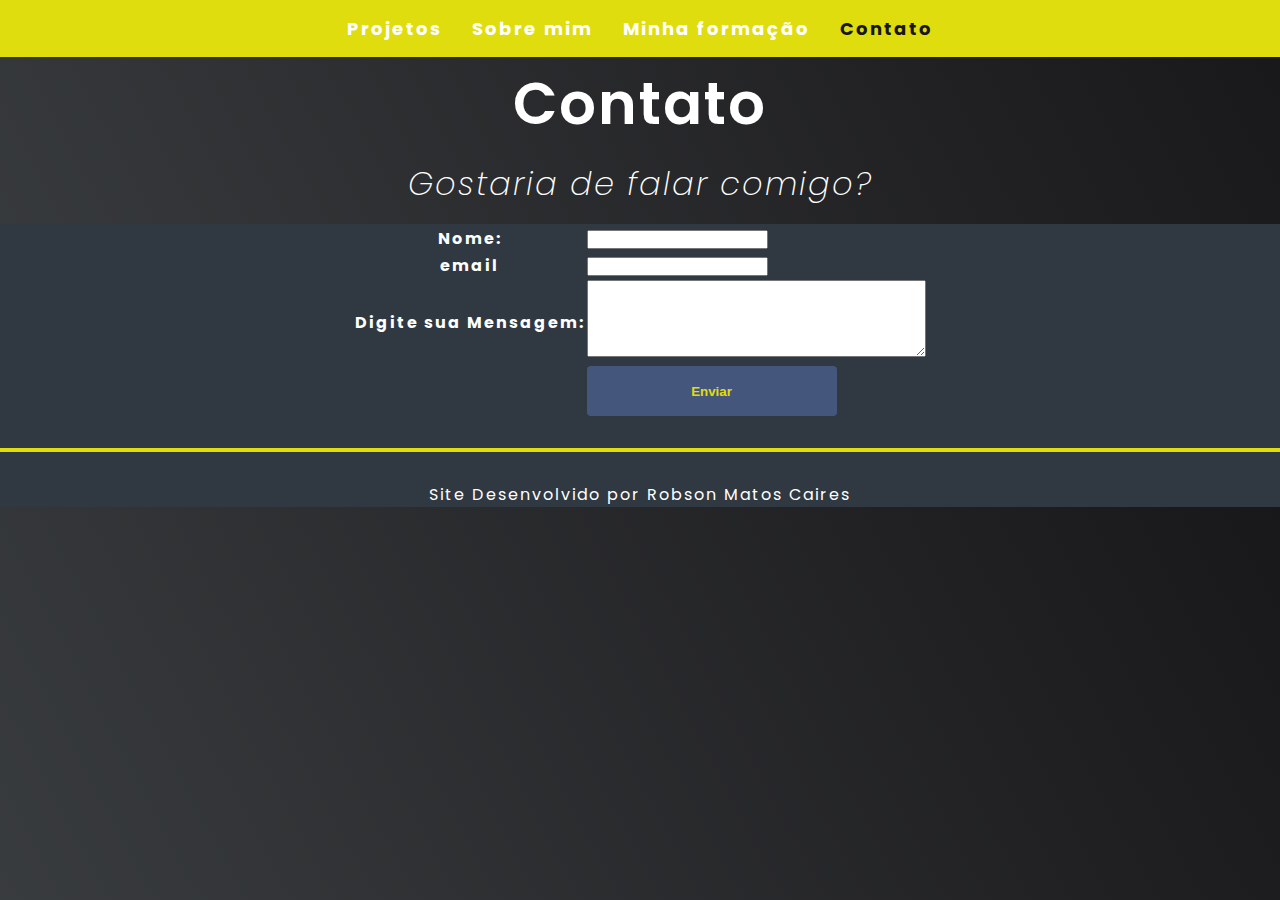
==== contato.html @ d4d05a81 "Add files via upload" ====
<!DOCTYPE html>
<html lang="pt-br">

<head>
    <meta charset="UTF-8">
    <meta name="viewport" content="width=device-width, initial-scale=1.0">
    <title>Portifólio RMC pessoal</title>
    <link rel="stylesheet" href="/css/contato.css">
</head>

<body>
    <header>
        <ul id="menu">
            <li><a href="index.html">Projetos</a></li>
            <li><a href="sobremim.html">Sobre mim</a></li>
            <li><a href="formacao.html">Minha formação</a></li>
            <li><a class="active" href="contato.html">Contato</a></li>
        </ul>
    </header>
    <section id="meu_nome">
        <h1>Contato</h1>
        <h2><em>Gostaria de falar comigo?</em></h2>
    </section>
    
    <footer id="footer">
        <!-- <h1>Vamos trabalhar juntos...</h1> -->
        <form action="" method="">
            <table>
    
                <tr>
                    <th><label for="nome">Nome:</label></th>
                    <td><input type="text" name="nome" id="nome"></td>
                </tr>
    
                <tr>
                    <th><label for="email">email</label></th>
                    <td><input type="email" name="email" id="email"></td>
                </tr>
    
                <tr>
                    <th><label for="msg">Digite sua Mensagem:</label></th>
                    <td><textarea name="msg" rows="5" cols="40"></textarea></td>
                </tr>
    
                <tr>
                    <td></td>
                    <td><button><a href="index.html">Enviar</a></button></td>
                </tr>
            </table>
        </form>
        <hr>
        <div class="footer-créditos">
            <p>Site Desenvolvido por Robson Matos Caires</p>
        </div>
    </footer>
</body>

</html>
---- css/contato.css ----
/* Importar fonte */
@import url('https://fonts.googleapis.com/css2?family=Poppins:ital,wght@0,100;0,200;0,300;0,400;0,500;0,600;0,700;1,100;1,200;1,300;1,400;1,500;1,600;1,700&display=swap');

:root {
    --main-white: #f0f0f0;
    --main-red: #e0dd0f; /*yellow*/
    --main-blue: #45567d;
    --main-gray: #303841;
}

/* config gerais */
* {
    box-sizing: border-box;
    margin: 0;
    padding: 0;
}

/* chamar fonte e fundo */
body {
    font-family: 'Poppins', sans-serif;
    background-color: #000;
    background-image: linear-gradient(62deg, #3a3d40 0%, #181719 100%);
}

/* lista nao ordenada */

header ul li a.active{
    color: #181719;
}

ul {
    list-style-type: none;
    background-color: var(--main-red);
    display: flex;
    justify-content: center;
    align-items: center;
    overflow: hidden;
    position: fixed;
    top: 0;
    width: 100%;
}

li a {
    display: block;
    text-align: center;
    padding: 15px;
    font-size: 18px;
    font-weight: bold;
    text-decoration: none;
    transition: 400ms;
}

li a:hover {
    background-color: var(--main-blue);
}

li a,
#meu_nome,
#footer {
    letter-spacing: 2px;
    color: white;
}

/* corpo */

#meu_nome {
    text-align: center;
    display: flex;
    flex-direction: column;
    align-items: center;
    justify-content: center;
    /* height: 100vh; */
}

#meu_nome h1 {
    padding-top: 64px;
    font-size: 58px;
    font-weight: 600;
    line-height: 80px;
}

#meu_nome h2 {
    font-size: 32px;
    line-height: 80px;
    font-weight: 200;
    /* color: var(--main-red); */
}

/* botão */
#footer td button {
    width: 250px;
    height: 50px;
    /* margin: 5% auto; */
    display: flex;
    justify-content: center;
    align-items: center;
    font-weight: bold;
    background-color: var(--main-blue);
    color: var(--main-white);
    outline: none;
    border: none;
    border-radius: 4px;
    transition: 200ms;
}

#footer td button:hover {
    color: var(--main-gray);
    background-color: var(--main-white);
}

button a{
    text-decoration: none;
    color: var(--main-red)
}

/* footer */

#footer {
    background-color: var(--main-gray);
    display: flex;
    flex-direction: column;
    justify-content: center;
    align-items: center;
    /* padding-top: 10px; */
    padding: auto;
}

#footer h1 {
    font-size: 52px;
    font-weight: 800;
}

#footer h2 {
    /* font-size: 24px; */
    text-align: center;
    padding-top: 50px;
    padding-bottom: 50px;
    font-weight: 200;
    color: var(--main-white);
}

#footer hr {
    border: 2px solid var(--main-red);
    width: 100%;
    margin: 30px;
}

#footer .footer-creditos {
    display: flex;
    justify-content: center;
    align-items: center;
    padding: 32px;
}

#footer .footer-creditos a {
    text-decoration: none;
    color: var(--main-white);
}
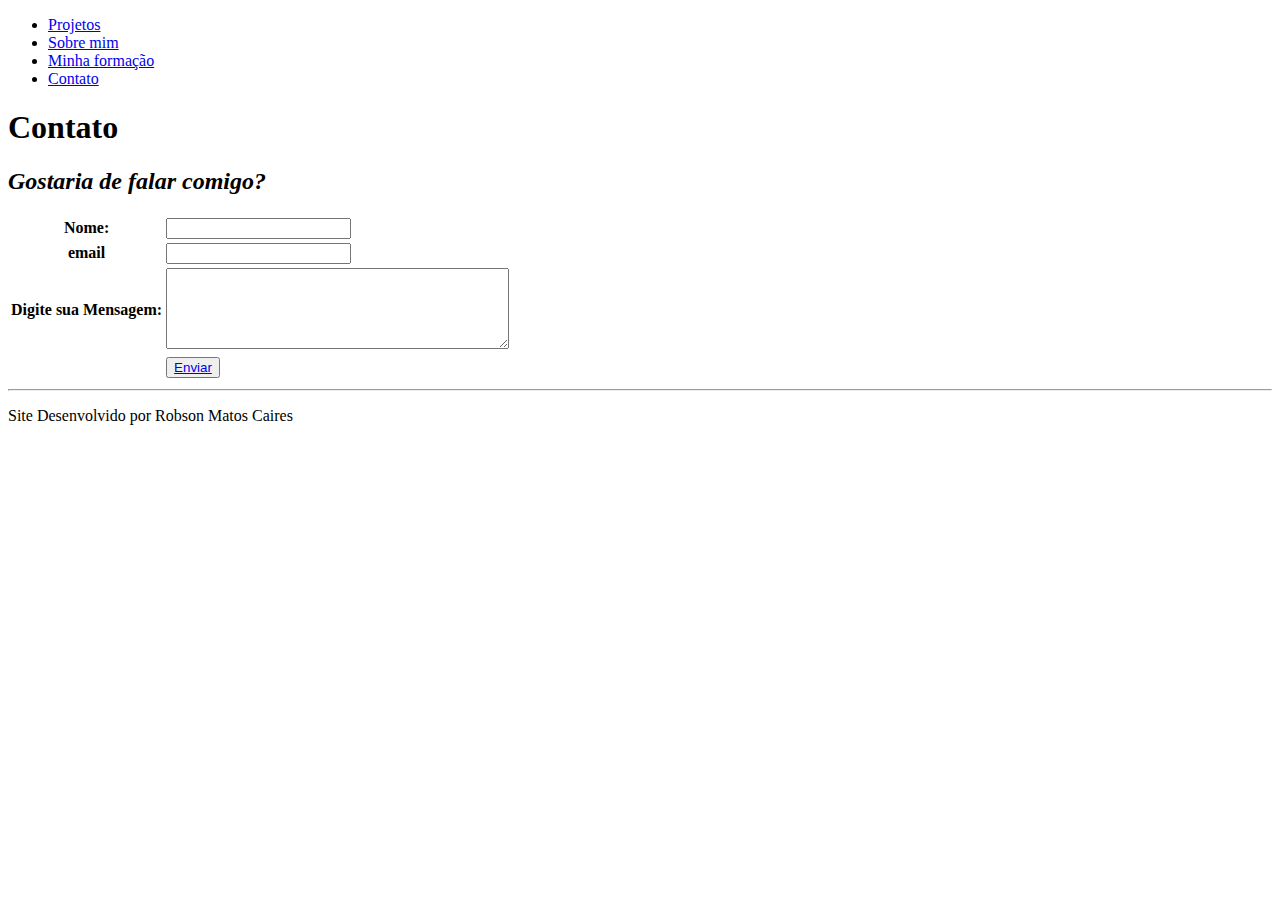
==== commit bab7150d: "Update contato.html" ====
--- a/contato.html
+++ b/contato.html
@@ -5,7 +5,7 @@
     <meta charset="UTF-8">
     <meta name="viewport" content="width=device-width, initial-scale=1.0">
     <title>Portifólio RMC pessoal</title>
-    <link rel="stylesheet" href="/css/contato.css">
+    <link rel="stylesheet" href="https://github.com/RobsonCaires/RobsonM.Caires/blob/main/css/contato.css">
 </head>
 
 <body>
@@ -55,4 +55,4 @@
     </footer>
 </body>
 
-</html>+</html>
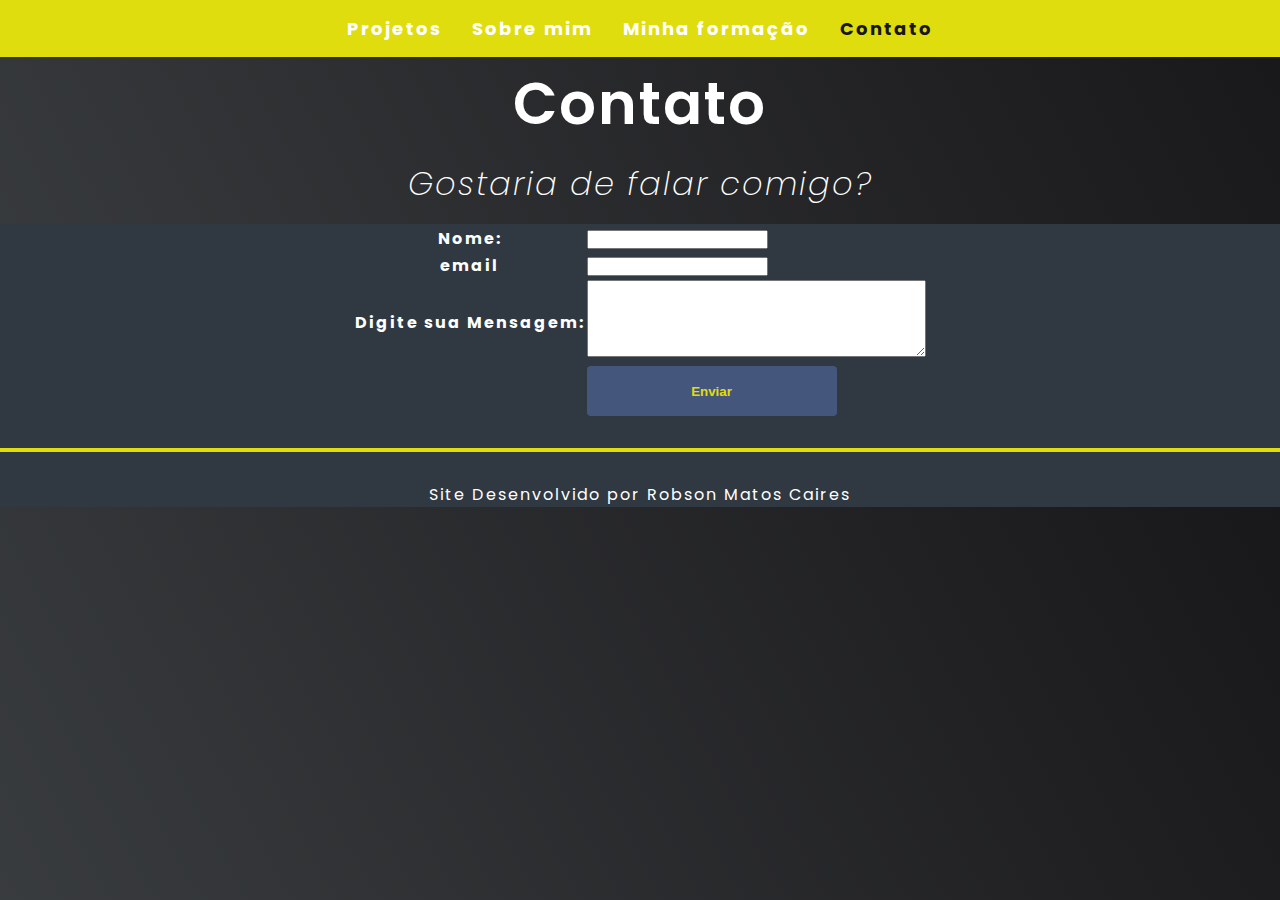
==== commit 6f308293: "Update contato.html" ====
--- a/contato.html
+++ b/contato.html
@@ -5,7 +5,7 @@
     <meta charset="UTF-8">
     <meta name="viewport" content="width=device-width, initial-scale=1.0">
     <title>Portifólio RMC pessoal</title>
-    <link rel="stylesheet" href="https://github.com/RobsonCaires/RobsonM.Caires/blob/main/css/contato.css">
+    <link rel="stylesheet" href="../css/contato.css">
 </head>
 
 <body>
--- a/css/contato.css
+++ b/css/contato.css
@@ -0,0 +1,159 @@
+/* Importar fonte */
+@import url('https://fonts.googleapis.com/css2?family=Poppins:ital,wght@0,100;0,200;0,300;0,400;0,500;0,600;0,700;1,100;1,200;1,300;1,400;1,500;1,600;1,700&display=swap');
+
+:root {
+    --main-white: #f0f0f0;
+    --main-red: #e0dd0f; /*yellow*/
+    --main-blue: #45567d;
+    --main-gray: #303841;
+}
+
+/* config gerais */
+* {
+    box-sizing: border-box;
+    margin: 0;
+    padding: 0;
+}
+
+/* chamar fonte e fundo */
+body {
+    font-family: 'Poppins', sans-serif;
+    background-color: #000;
+    background-image: linear-gradient(62deg, #3a3d40 0%, #181719 100%);
+}
+
+/* lista nao ordenada */
+
+header ul li a.active{
+    color: #181719;
+}
+
+ul {
+    list-style-type: none;
+    background-color: var(--main-red);
+    display: flex;
+    justify-content: center;
+    align-items: center;
+    overflow: hidden;
+    position: fixed;
+    top: 0;
+    width: 100%;
+}
+
+li a {
+    display: block;
+    text-align: center;
+    padding: 15px;
+    font-size: 18px;
+    font-weight: bold;
+    text-decoration: none;
+    transition: 400ms;
+}
+
+li a:hover {
+    background-color: var(--main-blue);
+}
+
+li a,
+#meu_nome,
+#footer {
+    letter-spacing: 2px;
+    color: white;
+}
+
+/* corpo */
+
+#meu_nome {
+    text-align: center;
+    display: flex;
+    flex-direction: column;
+    align-items: center;
+    justify-content: center;
+    /* height: 100vh; */
+}
+
+#meu_nome h1 {
+    padding-top: 64px;
+    font-size: 58px;
+    font-weight: 600;
+    line-height: 80px;
+}
+
+#meu_nome h2 {
+    font-size: 32px;
+    line-height: 80px;
+    font-weight: 200;
+    /* color: var(--main-red); */
+}
+
+/* botão */
+#footer td button {
+    width: 250px;
+    height: 50px;
+    /* margin: 5% auto; */
+    display: flex;
+    justify-content: center;
+    align-items: center;
+    font-weight: bold;
+    background-color: var(--main-blue);
+    color: var(--main-white);
+    outline: none;
+    border: none;
+    border-radius: 4px;
+    transition: 200ms;
+}
+
+#footer td button:hover {
+    color: var(--main-gray);
+    background-color: var(--main-white);
+}
+
+button a{
+    text-decoration: none;
+    color: var(--main-red)
+}
+
+/* footer */
+
+#footer {
+    background-color: var(--main-gray);
+    display: flex;
+    flex-direction: column;
+    justify-content: center;
+    align-items: center;
+    /* padding-top: 10px; */
+    padding: auto;
+}
+
+#footer h1 {
+    font-size: 52px;
+    font-weight: 800;
+}
+
+#footer h2 {
+    /* font-size: 24px; */
+    text-align: center;
+    padding-top: 50px;
+    padding-bottom: 50px;
+    font-weight: 200;
+    color: var(--main-white);
+}
+
+#footer hr {
+    border: 2px solid var(--main-red);
+    width: 100%;
+    margin: 30px;
+}
+
+#footer .footer-creditos {
+    display: flex;
+    justify-content: center;
+    align-items: center;
+    padding: 32px;
+}
+
+#footer .footer-creditos a {
+    text-decoration: none;
+    color: var(--main-white);
+}
+
